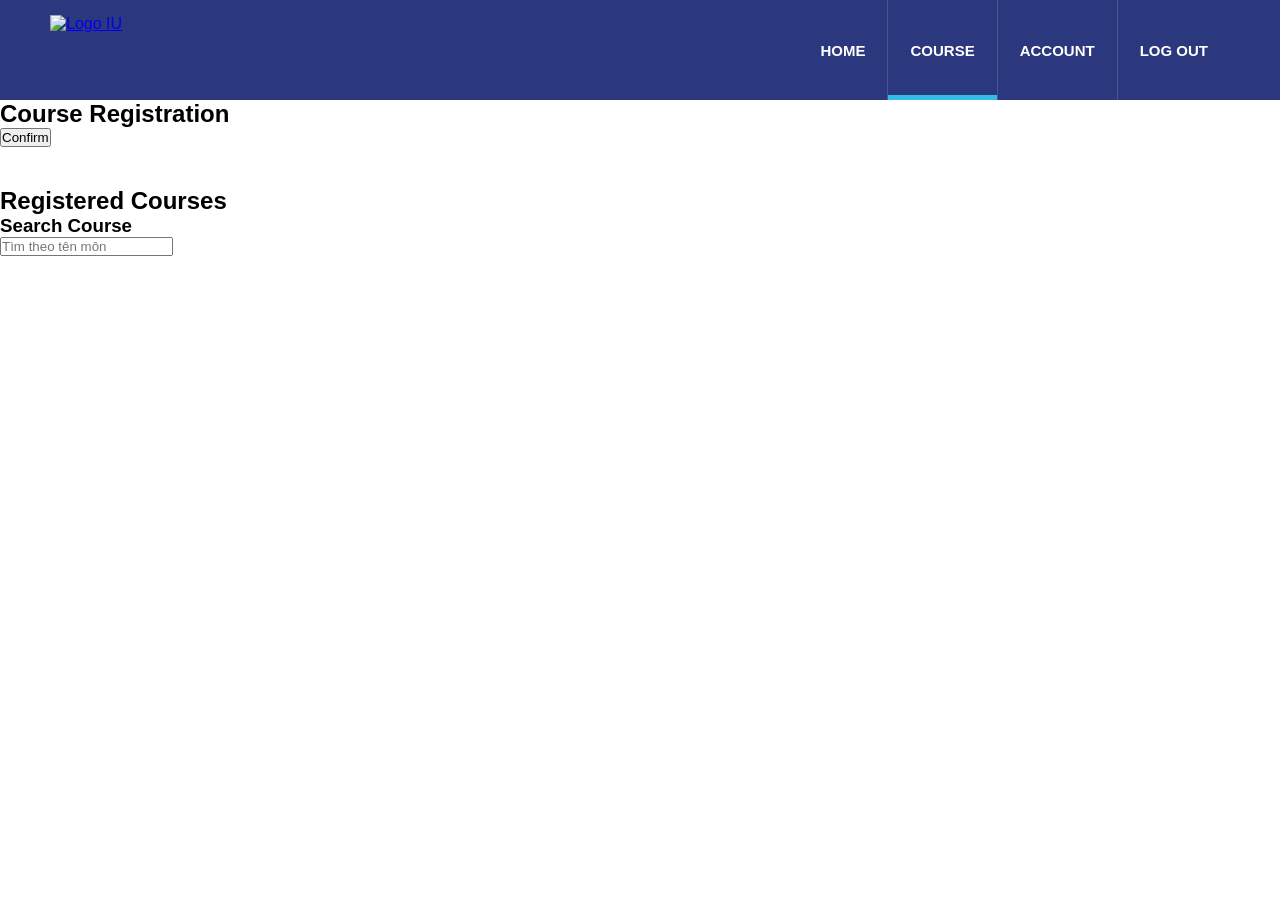
==== backend/src/main/resources/static/Course/Course.html @ 35f743f2 "14/4_Done part 1 frontend for website iu_Chung Chí Tâm" ====
<!DOCTYPE html>
<html lang="en">
<head>
    <meta charset="UTF-8">
    <meta name="viewport" content="width=device-width, initial-scale=1.0" />
    <title>COURSE - HCMIU</title>
    <link rel="stylesheet" href="../Home/home.css"> <link rel="stylesheet" href="/Course/Course.css"> </head>
<body>
    <header>
        <div class="navbar-header">
            <a class="logo" href="Home.html">
                <img src="https://hcmiu.edu.vn/wp-content/uploads/2017/02/logoweb-02.png" alt="Logo IU" />
            </a>
        </div>
        <nav class="top-links">
            <a href="../Home/Home.html">HOME</a>
            <a href="/Course/Course.html" class="active">COURSE</a>
            <a href="#">ACCOUNT</a>
            <a href="index.html">LOG OUT</a>
        </nav>
    </header>

    <main class="course-container">
        <div class="registration-layout">
            <section class="left-panel">
                <h2 class="section-title">Course Registration</h2>
                <div id="danh_sach_mon_hoc" class="course-grid">
                    </div>
                <button id="dangki" class="btn-enter">Confirm </button>
                
                <h2 class="section-title" style="margin-top: 40px;">Registered Courses</h2>
                <div id="danhsachdadangki" class="enrolled-box">
                    </div>
            </section>

            <aside class="right-panel">
                <div class="search-box">
                    <h3>Search Course</h3>
                    <input type="text" id="timkiemmonhoc" placeholder="Tìm theo tên môn">
                </div>
            </aside>
        </div>
    </main>


    <script src="Course.js"></script>
</body>
</html>
---- backend/src/main/resources/static/Home/home.css ----
/* --- 1. THIẾT LẬP CƠ BẢN (RESET) --- */
* {
  margin: 0;
  padding: 0;
  box-sizing: border-box;
  font-family: "Arial", sans-serif;
}

body {
  background: #ffffff;
  color: #000000;
  overflow-x: hidden;
}

/* --- 2. PHẦN HEADER (THANH ĐẦU TRANG) --- */
header {
  background: #2c387e;
  display: flex;
  justify-content: space-between;
  align-items: center;
  padding: 0 50px;
  height: 100px;
  position: relative;
  z-index: 10;
}

.navbar-header img {
  height: 70px;
  width: auto;
  display: block;
}

/* --- 3. MENU ĐIỀU HƯỚNG --- */
.top-links {
  display: flex;
  align-items: center;
  height: 100%;
}

.top-links a {
  color: white;
  text-decoration: none;
  font-weight: bold;
  font-size: 15px;
  padding: 0 22px;
  height: 100%;
  display: flex;
  align-items: center;
  position: relative;
  border-left: 1px solid rgba(255, 255, 255, 0.15);
  transition: 0.3s;
}

.top-links a:first-child {
  border-left: none;
}

.top-links a::after {
  content: "";
  position: absolute;
  bottom: 0;
  left: 0;
  width: 0;
  height: 5px;
  background-color: rgba(52, 205, 244, 0.9);
  transition: 0.3s;
}

.top-links a:hover {
  color: rgba(255, 255, 255, 0.7);
}

.top-links a:hover::after, 
.top-links a.active::after {
  width: 100%;
}

/* --- 4. PHẦN NỘI DUNG CHÍNH (ẢNH NỀN & VỊ TRÍ) --- */
.home-container {
  background-image: url('Hinhanh/image2.jpg');
  background-size: cover;
  background-position: center;
  background-repeat: no-repeat;
  min-height: calc(100vh - 100px); 


  display: flex;
  /* LỆNH QUAN TRỌNG: justify-content đẩy nội dung sang PHẢI */
  justify-content: flex-end; 
  /* LỆNH QUAN TRỌNG: align-items đẩy nội dung lên TRÊN */
  align-items: flex-start; 
  
  padding-top: 80px;   /* Khoảng cách từ trên xuống (giảm từ 100 xuống 80 cho cao hơn) */
  padding-right: 80px; /* Khoảng cách từ lề phải vào chữ */
  padding-left: 0;     /* Xóa padding bên trái cũ */
}

/* --- 5. LỚP PHỦ CHỮ (TEXT OVERLAY) --- */
.content-overlay {
  max-width: 500px;  /* Thu hẹp thêm một chút cho gọn */
  text-align: right; /* Căn lề chữ dạt về bên phải cho đồng bộ */
}

.content-overlay h1 {
  color: #8b2121;
  font-size: 2.3rem; /* Thu nhỏ tiêu đề thêm một chút */
  margin-bottom: 10px;
  text-shadow: 2px 2px 4px rgba(255, 255, 255, 0.8);
  line-height: 1.2;
}

.content-overlay p {
  color: #333;
  font-weight: bold;
  font-size: 1rem;   /* Thu nhỏ nội dung phụ về kích thước chuẩn */
  text-shadow: 1px 1px 2px rgba(255, 255, 255, 0.8);
}
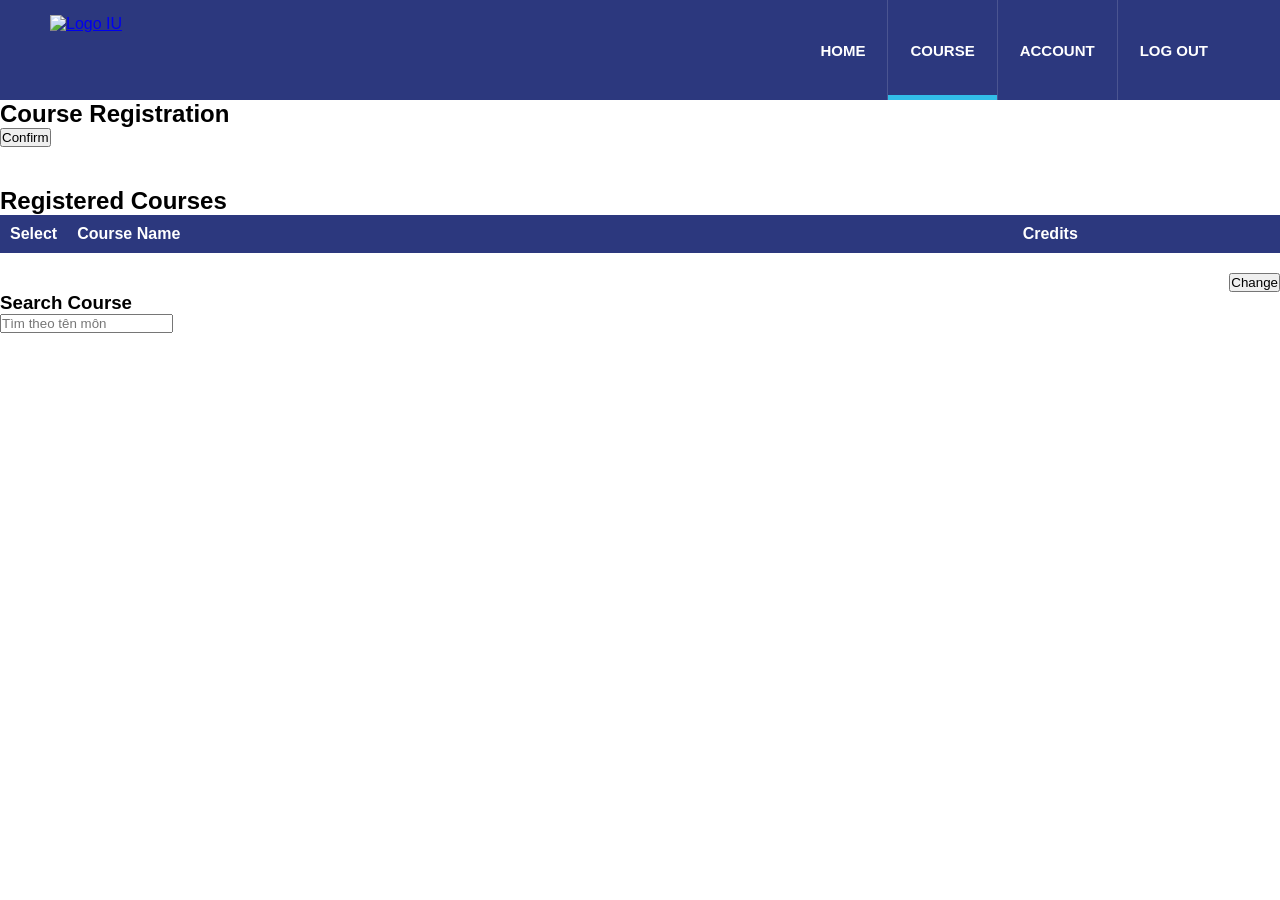
==== commit f4f196ca: "update 15/4.." ====
--- a/backend/src/main/resources/static/Course/Course.html
+++ b/backend/src/main/resources/static/Course/Course.html
@@ -4,45 +4,61 @@
     <meta charset="UTF-8">
     <meta name="viewport" content="width=device-width, initial-scale=1.0" />
     <title>COURSE - HCMIU</title>
-    <link rel="stylesheet" href="../Home/home.css"> <link rel="stylesheet" href="/Course/Course.css"> </head>
+    <link rel="stylesheet" href="../Home/home.css">
+    <link rel="stylesheet" href="/Course/Course.css">
+</head>
 <body>
-    <header>
-        <div class="navbar-header">
-            <a class="logo" href="Home.html">
-                <img src="https://hcmiu.edu.vn/wp-content/uploads/2017/02/logoweb-02.png" alt="Logo IU" />
-            </a>
-        </div>
-        <nav class="top-links">
-            <a href="../Home/Home.html">HOME</a>
-            <a href="/Course/Course.html" class="active">COURSE</a>
-            <a href="#">ACCOUNT</a>
-            <a href="index.html">LOG OUT</a>
-        </nav>
-    </header>
+<header>
+    <div class="navbar-header">
+        <a class="logo" href="Home.html">
+            <img src="https://hcmiu.edu.vn/wp-content/uploads/2017/02/logoweb-02.png" alt="Logo IU" />
+        </a>
+    </div>
+    <nav class="top-links">
+        <a href="../Home/Home.html">HOME</a>
+        <a href="/Course/Course.html" class="active">COURSE</a>
+        <a href="#">ACCOUNT</a>
+        <a href="index.html">LOG OUT</a>
+    </nav>
+</header>
 
-    <main class="course-container">
-        <div class="registration-layout">
-            <section class="left-panel">
-                <h2 class="section-title">Course Registration</h2>
-                <div id="danh_sach_mon_hoc" class="course-grid">
-                    </div>
-                <button id="dangki" class="btn-enter">Confirm </button>
-                
-                <h2 class="section-title" style="margin-top: 40px;">Registered Courses</h2>
-                <div id="danhsachdadangki" class="enrolled-box">
-                    </div>
-            </section>
+<main class="course-container">
+    <div class="registration-layout">
+        <section class="left-panel">
+            <h2 class="section-title">Course Registration</h2>
+            <div id="danh_sach_mon_hoc" class="course-grid"></div>
+            <button id="dangki" class="btn-enter">Confirm</button>
 
-            <aside class="right-panel">
-                <div class="search-box">
-                    <h3>Search Course</h3>
-                    <input type="text" id="timkiemmonhoc" placeholder="Tìm theo tên môn">
+            <h2 class="section-title" style="margin-top: 40px;">Registered Courses</h2>
+
+            <div class="enrolled-box">
+                <table id="table-registered" style="width: 100%; border-collapse: collapse;">
+                    <thead>
+                    <tr style="background-color: #2c387e; color: white; text-align: left;">
+                        <th style="padding: 10px; width: 50px; text-align: center;">Select</th>
+                        <th style="padding: 10px;">Course Name</th>
+                        <th style="padding: 10px; text-align: center;">Credits</th>
+                    </tr>
+                    </thead>
+                    <tbody id="danhsachdadangki">
+                    </tbody>
+                </table>
+
+                <div style="text-align: right; margin-top: 20px;">
+                    <button id="change" class="btn-change">Change</button>
                 </div>
-            </aside>
-        </div>
-    </main>
+            </div>
+        </section>
 
+        <aside class="right-panel">
+            <div class="search-box">
+                <h3>Search Course</h3>
+                <input type="text" id="timkiemmonhoc" placeholder="Tìm theo tên môn">
+            </div>
+        </aside>
+    </div>
+</main>
 
-    <script src="Course.js"></script>
+<script src="Course.js"></script>
 </body>
 </html>
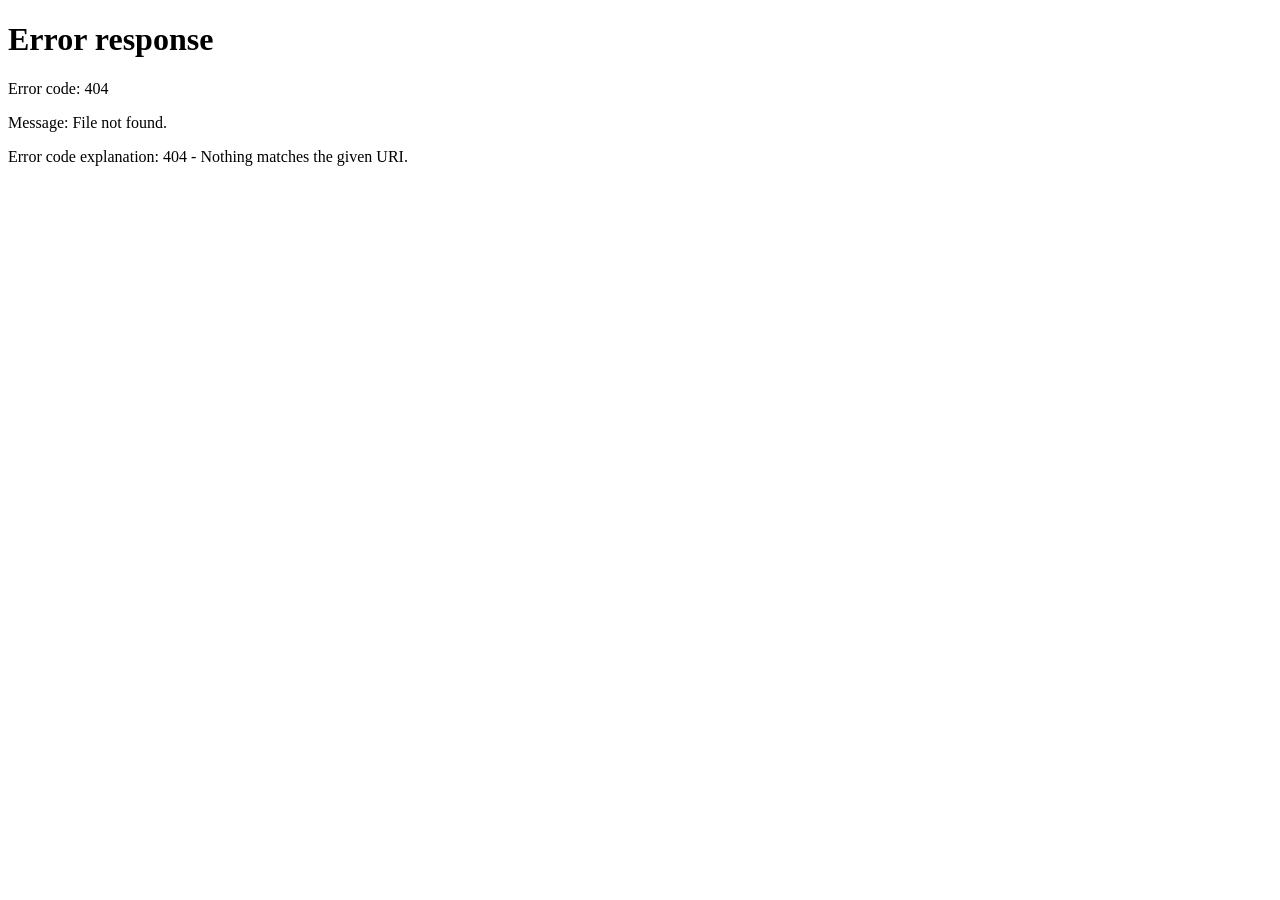
==== commit 9ce1bdaf: "17/4__" ====
--- a/backend/src/main/resources/static/Course/Course.html
+++ b/backend/src/main/resources/static/Course/Course.html
@@ -4,21 +4,21 @@
     <meta charset="UTF-8">
     <meta name="viewport" content="width=device-width, initial-scale=1.0" />
     <title>COURSE - HCMIU</title>
-    <link rel="stylesheet" href="../Home/home.css">
-    <link rel="stylesheet" href="/Course/Course.css">
+    <link rel="stylesheet" href="../Home/Home.css">
+    <link rel="stylesheet" href="../Course/Course.css">
 </head>
 <body>
 <header>
     <div class="navbar-header">
-        <a class="logo" href="Home.html">
+        <a class="logo" href="../Home/Home.html">
             <img src="https://hcmiu.edu.vn/wp-content/uploads/2017/02/logoweb-02.png" alt="Logo IU" />
         </a>
     </div>
     <nav class="top-links">
         <a href="../Home/Home.html">HOME</a>
-        <a href="/Course/Course.html" class="active">COURSE</a>
-        <a href="#">ACCOUNT</a>
-        <a href="index.html">LOG OUT</a>
+        <a href="../Course/Course.html" class="active">COURSE</a>
+        <a href="../Account/Account.html">ACCOUNT</a>
+        <a href="javascript:void(0)" onclick="handleLogout()">LOG OUT</a>
     </nav>
 </header>
 
@@ -37,7 +37,6 @@
                     <tr style="background-color: #2c387e; color: white; text-align: left;">
                         <th style="padding: 10px; width: 50px; text-align: center;">Select</th>
                         <th style="padding: 10px;">Course Name</th>
-                        <th style="padding: 10px; text-align: center;">Credits</th>
                     </tr>
                     </thead>
                     <tbody id="danhsachdadangki">
@@ -58,7 +57,7 @@
         </aside>
     </div>
 </main>
-
+<script src="../Auth.js"></script>
 <script src="Course.js"></script>
 </body>
 </html>
--- a/backend/src/main/resources/static/Course/Course.css
+++ b/backend/src/main/resources/static/Course/Course.css
@@ -0,0 +1,153 @@
+/* --- 1. Bố cục tổng thể (Layout) --- */
+.course-container {
+    padding: 40px 50px;
+    background: #f4f4f4;
+    min-height: calc(100vh - 100px);
+    font-family: Arial, sans-serif;
+}
+
+.registration-layout {
+    display: grid;
+    grid-template-columns: 1fr 300px;
+    gap: 40px;
+}
+
+/* --- 2. Tiêu đề và Thành phần chung --- */
+.section-title {
+    color: #8b2121; /* Màu đỏ IU */
+    border-bottom: 2px solid #2c387e; /* Màu xanh Navy IU */
+    padding-bottom: 10px;
+    margin-bottom: 20px;
+    text-transform: uppercase;
+    font-size: 1.5rem;
+}
+
+/* --- 3. Danh sách môn học để chọn (Bên trái) --- */
+.course-grid {
+    margin-bottom: 20px;
+}
+
+.course-item {
+    background: white;
+    padding: 15px;
+    margin-bottom: 10px;
+    border-radius: 8px;
+    display: flex;
+    align-items: center;
+    box-shadow: 0 2px 5px rgba(0,0,0,0.1);
+    transition: transform 0.2s;
+}
+
+.course-item:hover {
+    transform: translateX(5px);
+}
+
+.course-item input[type="checkbox"] {
+    width: 20px;
+    height: 20px;
+    margin-right: 15px;
+    cursor: pointer;
+}
+
+.btn-enter {
+    background-color: #2c387e;
+    color: white;
+    padding: 12px 25px;
+    border: none;
+    border-radius: 5px;
+    cursor: pointer;
+    font-weight: bold;
+    font-size: 1rem;
+}
+
+.btn-enter:hover {
+    background-color: #1a237e;
+}
+
+/* --- 4. Bảng môn học đã đăng ký --- */
+.enrolled-box {
+    background: white;
+    padding: 20px;
+    border-radius: 10px;
+    border: 1px solid #ddd;
+    box-shadow: 0 4px 10px rgba(0,0,0,0.05);
+}
+
+#table-registered {
+    width: 100%;
+    border-collapse: collapse;
+    margin-top: 10px;
+}
+
+#table-registered th {
+    background-color: #2c387e;
+    color: white;
+    padding: 12px;
+    text-align: left;
+    font-size: 0.9rem;
+}
+
+#table-registered td {
+    padding: 12px;
+    border-bottom: 1px solid #eee;
+    color: #333;
+    vertical-align: middle;
+}
+
+/* --- 5. Các nút chức năng trong bảng (Action Buttons) --- */
+.btn-change {
+    background-color: #ffc107; /* Màu vàng */
+    color: #212529;
+    border: none;
+    padding: 6px 15px;
+    border-radius: 4px;
+    cursor: pointer;
+    font-size: 0.8rem;
+    font-weight: bold;
+    margin-right: 5px;
+    transition: 0.3s;
+}
+
+.btn-change:hover {
+    background-color: #e0a800;
+}
+
+.btn-remove {
+    background-color: #dc3545; /* Màu đỏ */
+    color: white;
+    border: none;
+    padding: 6px 15px;
+    border-radius: 4px;
+    cursor: pointer;
+    font-size: 0.8rem;
+    font-weight: bold;
+    transition: 0.3s;
+}
+
+.btn-remove:hover {
+    background-color: #c82333;
+}
+
+/* --- 6. Cột tìm kiếm (Bên phải) --- */
+.search-box {
+    background: white;
+    padding: 20px;
+    border-radius: 10px;
+    box-shadow: 0 4px 10px rgba(0,0,0,0.1);
+    position: sticky;
+    top: 20px;
+}
+
+.search-box h3 {
+    margin-top: 0;
+    color: #2c387e;
+    font-size: 1.2rem;
+}
+
+.search-box input {
+    width: 100%;
+    padding: 12px;
+    border: 1px solid #ddd;
+    border-radius: 5px;
+    box-sizing: border-box; /* Đảm bảo padding không làm tràn chiều rộng */
+}
